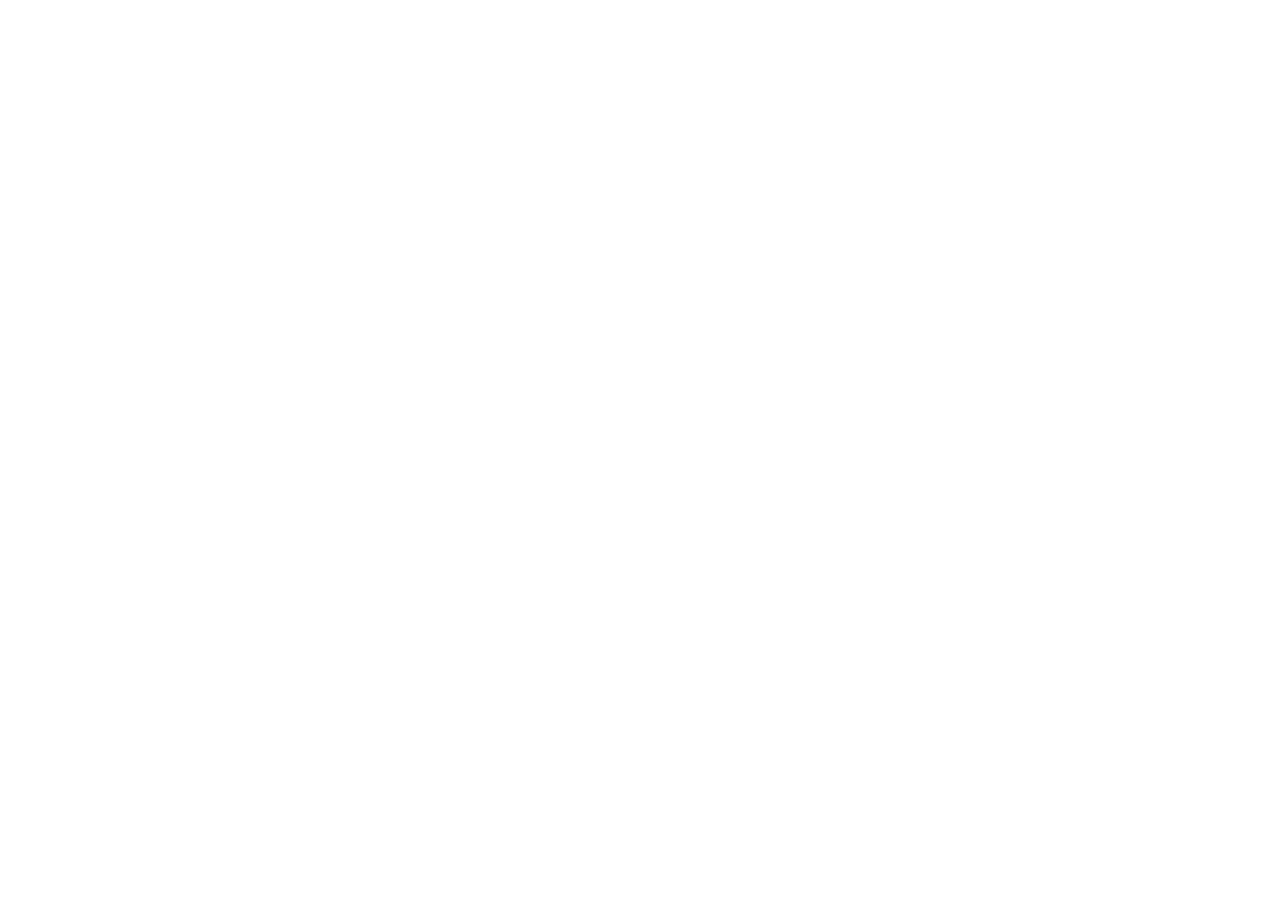
==== index.html @ 28f143a2 "Add files via upload" ====
<!DOCTYPE html>
<html lang="en">
<head>
    <meta charset="UTF-8">
    <meta http-equiv="X-UA-Compatible" content="IE=edge">
    <meta name="viewport" content="width=device-width, initial-scale=1.0">
    <meta name="google" content="notranslate">
    <title>14 Февраля</title>
    <link rel="stylesheet" href="style.css">
</head>
<body>
    <div class="page"></div>
</body>
</html>
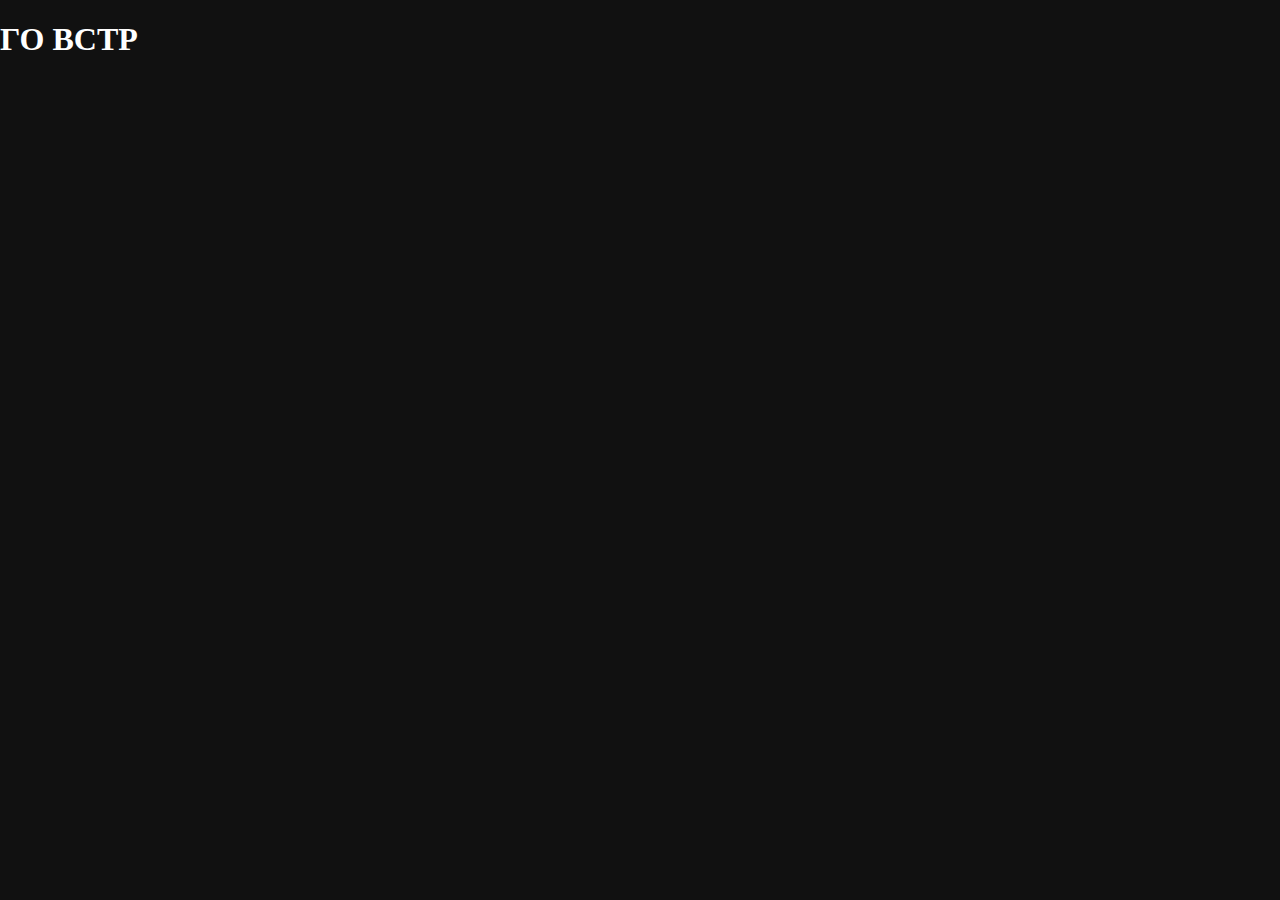
==== commit c24a2a72: "Update index.html" ====
--- a/index.html
+++ b/index.html
@@ -9,6 +9,8 @@
     <link rel="stylesheet" href="style.css">
 </head>
 <body>
-    <div class="page"></div>
+    <div class="page">
+        <h1>ГО ВСТР</h1>
+    </div>
 </body>
-</html>+</html>
--- a/style.css
+++ b/style.css
@@ -0,0 +1,5 @@
+body {
+    margin: 0;
+    background-color: #111;
+    color: #fff;
+}
